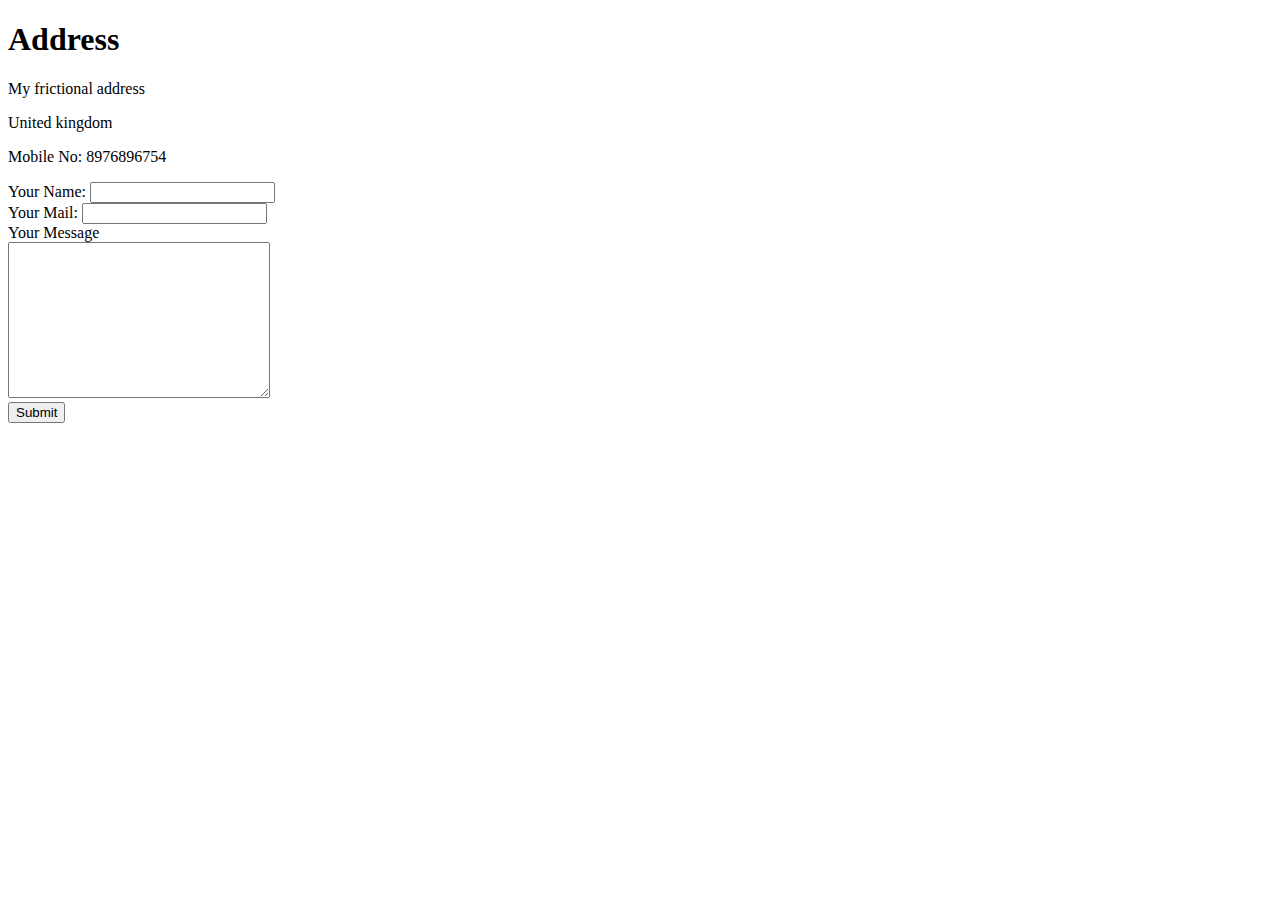
==== Basic(HTML)/address.html @ ebfb2171 "This is a commit" ====
<!DOCTYPE html>
<html lang="en">
<head>
    <meta charset="UTF-8">
    <meta http-equiv="X-UA-Compatible" content="IE=edge">
    <meta name="viewport" content="width=device-width, initial-scale=1.0">
    <title>Document</title>
</head>
<body>
    <h1>Address</h1>
    <p>My frictional address</p>
    <p>United kingdom</p>
    <p>Mobile No: 8976896754</p>
    <form class="" action="mailto:tejarockz100@gmail.com" method="post" enctype="text/plain">
        <label for="">Your Name:</label>
        <input type="text" name="YourName"><br>
        <label for="">Your Mail:</label>
        <input type="email" name="YourMail" value=""><br>
        <label for="">Your Message</label><br>
        <textarea name="YourMessage" id="" cols="30" rows="10"></textarea><br>
        <input type="submit">
    </form>
</body>
</html>
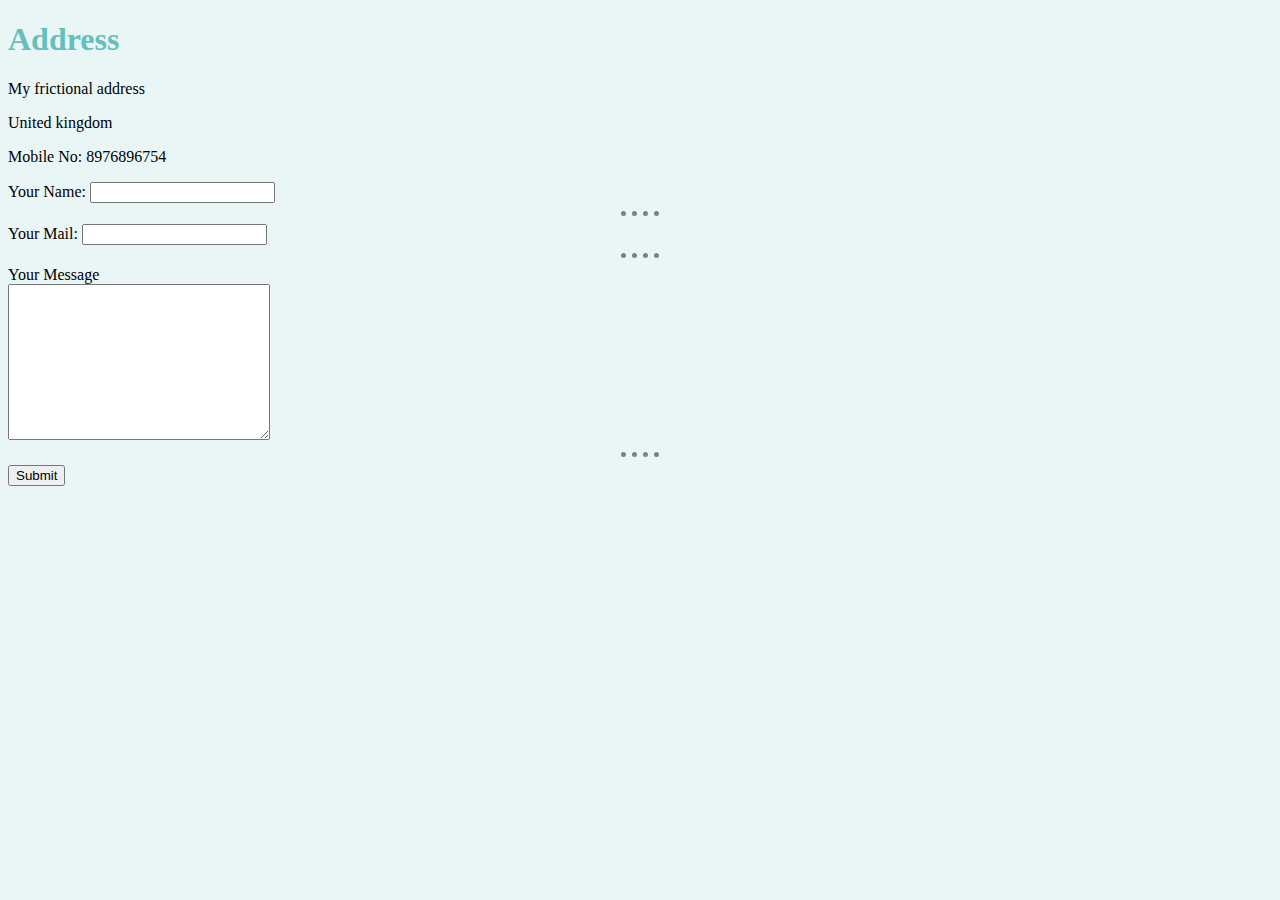
==== commit da0a4563: "A commit" ====
--- a/Basic(HTML)/address.html
+++ b/Basic(HTML)/address.html
@@ -5,6 +5,7 @@
     <meta http-equiv="X-UA-Compatible" content="IE=edge">
     <meta name="viewport" content="width=device-width, initial-scale=1.0">
     <title>Document</title>
+    <link rel="stylesheet" href="../CSS/personalwebsite.css">
 </head>
 <body>
     <h1>Address</h1>
@@ -13,11 +14,11 @@
     <p>Mobile No: 8976896754</p>
     <form class="" action="mailto:tejarockz100@gmail.com" method="post" enctype="text/plain">
         <label for="">Your Name:</label>
-        <input type="text" name="YourName"><br>
+        <input type="text" name="YourName"><hr>
         <label for="">Your Mail:</label>
-        <input type="email" name="YourMail" value=""><br>
+        <input type="email" name="YourMail" value=""><hr>
         <label for="">Your Message</label><br>
-        <textarea name="YourMessage" id="" cols="30" rows="10"></textarea><br>
+        <textarea name="YourMessage" id="" cols="30" rows="10"></textarea><hr>
         <input type="submit">
     </form>
 </body>
--- a/CSS/personalwebsite.css
+++ b/CSS/personalwebsite.css
@@ -0,0 +1,15 @@
+body {
+    background-color: #EAF6F6;
+}
+hr {
+    border-color: gray;
+    border-style: dotted none none;
+    border-width: 5px;
+    width: 3%;
+}
+h1, h2 {
+    color: #66BFBF;
+}
+table {
+    border-spacing: 20px;
+}